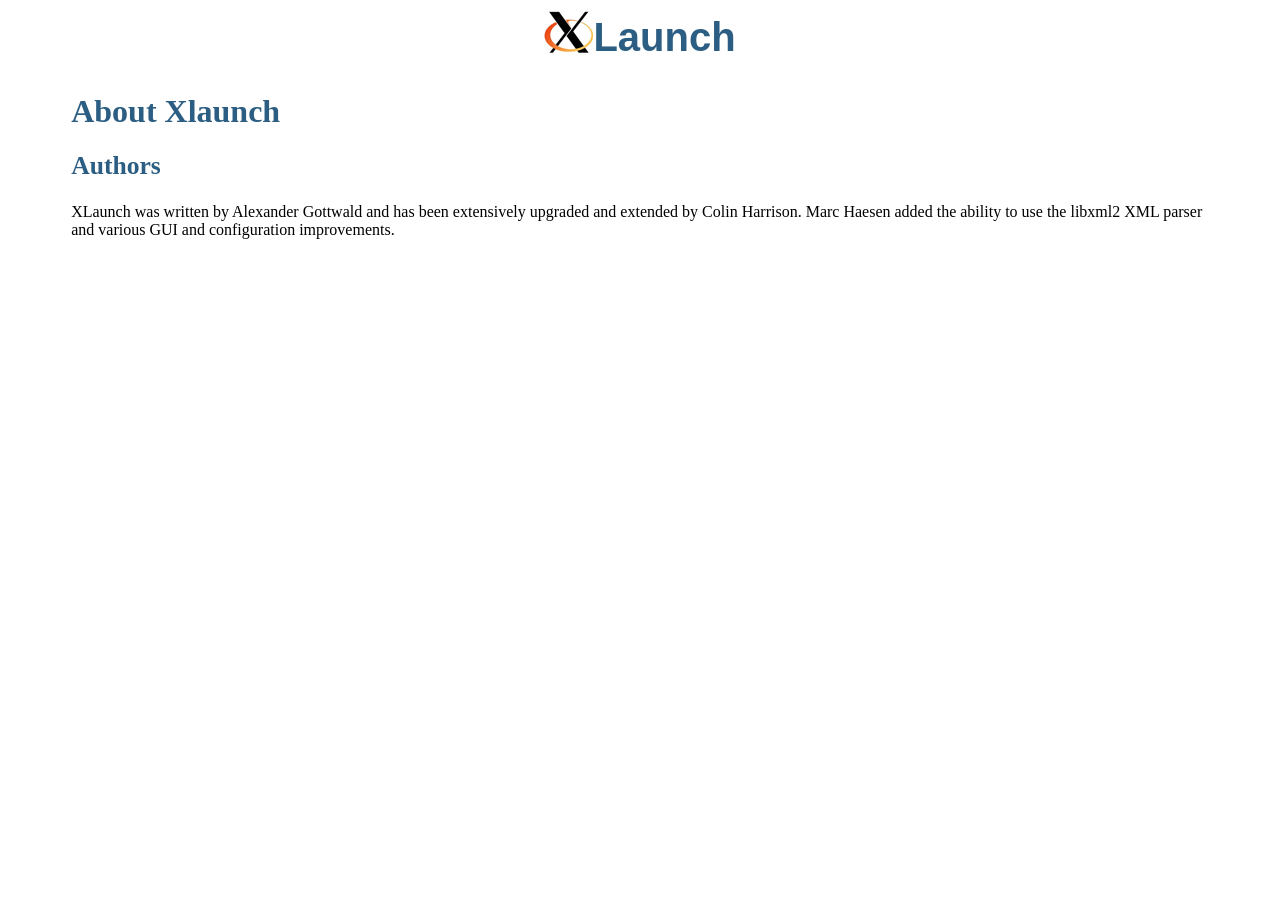
==== htmlhelp/IDH_AUTHORS.htm @ c66596d5 "Review and various updates to htmlhelp source - Genericize most mentions of "Xming" to "X server" - " ====
<!DOCTYPE HTML PUBLIC "-//W3C//DTD HTML 4.01//EN" "http://www.w3.org/TR/html4/strict.dtd">
<html>
<head>
<title>About xlaunch</title>
<link rel="stylesheet" type="text/css" charset="utf-8" media="all" href="common.css">
<link rel="stylesheet" type="text/css" charset="utf-8" media="screen" href="screen.css">
</head>
<body lang="en" dir="ltr">
<div id="logo"><a href="IDH_DISPLAY.htm"><img src="X2.bmp" title="XLaunch Display settings" alt="XLaunch Display settings"></a><span style="color:#2b5e82;vertical-align:super;font-family:Bitstream Vera Sans,sans-serif;font-weight:bold;font-size:30pt;">Launch</span></div>
<p style="clear: both;">
<div id="content" lang="en" dir="ltr">
<h1><a name="9"></a>About Xlaunch</h1>
<h2><a name="9"></a>Authors</h2>
XLaunch was written by Alexander Gottwald and has been extensively upgraded and extended by Colin Harrison.
Marc Haesen added the ability to use the libxml2 XML parser and various GUI and configuration improvements.
</div>
</body>
</html>
---- htmlhelp/common.css ----
/*  common.css - MoinMoin Default Styles

    Copyright (c) 2001, 2002, 2003 by J�rgen Hermann
*/

/* content styles */

html {
	background-color: white;
	color: black;
}

h2 {
	font-size: 1.6em;
}

h3 {
	font-size: 1.3em;
}

h4, h5, h6 {
	font-size: 1em;
}

li p {
	margin: .2em 0;
}

li.gap {
    margin-top: 8pt;
}

a img {
	border: 0;
}

img.drawing {
	border: 0;
}

dt {
	font-weight: bold;
}

pre {
	padding: .5em;
    white-space: pre-wrap;
}

#content {
    /* style for content generated by wiki markup */
}

.footnotes ul {
	padding: 0 2em;
	margin: 0 0 1em;
}

.footnotes li {
	list-style: none;
}

/* eye catchers */
.warning
{
    color: #000000;
    background-color: #EDD097;
    padding: 1pt;
}

.error
{
    color: #FF0000;
    background-color: #EDD097;
    padding: 1pt;
}

strong.highlight
{
    background-color: #FFAA00;
    padding: 1pt;
}
---- htmlhelp/screen.css ----
/*  screen.css - MoinMoin Default Styles

    Copyright (c) 2001, 2002, 2003 by J�rgen Hermann
*/

/* content styles */

#content {
	margin-top: 2em;
	margin-left: 5%;
	margin-right: 5%;
}

h1, h2, h3, h4, h5, h6 {
	color: #2b5e82;
}

a:link {
	background-color: inherit;
	color: #2b5e82;
}

a:visited {
	background-color: inherit;
	color: #000;
}

a.nonexistent, a.badinterwiki {
	background-color: inherit;
	color: #404040;
}

pre {
	border: 1px solid #CBCBCB;
	background-color: #FFF8ED;
	color: black;
}

hr {
	clear: both;
	border-style: none;
	background-color: #CBCBCB;
	color: #CBCBCB;
}

/* td {
	border: 1px solid #EEEEEE;
} */

.footnotes div {
	width: 5em;
	border-top: 1px solid #CBCBCB;
}

/* user interface styles */

#navtable a:visited {
	color: #2b5e82;
}

#navtable {
	clear: both;
	font-family: Bitstream Vera Sans, sans-serif;
	text-align: center;
	word-spacing: 4pt;
	background-color: #ffffff;
	font-size: 15pt;
	color: #3B80AE;
}

/* h1 {
	padding: .2em 1em;
} */

#title a {
	text-decoration: none;
	font-size: 20pt;
	font-family: Bitstream Vera Sans, sans-serif;
	font-weight: bold;
	text-decoration: none;
	color: #2b5e82;
}

#title {
	clear: left;
	float: left;
	display: inline;
}


#logo {
	text-align: center;
	display: block;
	top: 0;
	left: 0;
	right: 0;
	margin: 0 0;
}

*[dir="rtl"] #logo {
	float: right;
}

#username {
	position: absolute;
	top: 0;
	right: 0;
	margin: 1em .3em;
	text-align: right;
}

*[dir="rtl"] #username {
	float: left;
}

#navibar {
	clear: both;
}

*[dir="rtl"] #navibar {
	clear: right;
}

#pagetrail {
	clear: left;
}

*[dir="rtl"] #pagetrail {
	clear: right;
}

#navibar, #pagetrail, #iconbar {
	margin: .5em 0;
	padding: 0;
}

#navibar a, #pagetrail a {
	text-decoration: none;
}

#navibar li, #pagetrail li, #iconbar li {
	display: inline;
	padding: 0 2px;
	margin: 0;
}

#navibar li {
	border: 3px solid #CBCBCB;
	background-color: #E5E5E5;
	color: black;
	line-height: 2em;
}

#pagetrail li span {
	border: 1px solid #EEEECC;
	background-color: #FFFFDD;
	color: black;
}

#pagetrail li:before {
	content: "» ";
}

*[dir="rtl"] #pagetrail li:before {
	content: " «";
}

#pagetrail li:first-child:before {
	content: "";
}

#iconbar {
	clear: right;
	float: right;
	text-align: right;
	white-space: nowrap;
}

*[dir="rtl"] #iconbar {
	float: left;
	text-align: left;
}

#footer a:visited {
	color: #2b5e82;
}

#message, #footer {
	clear: both;
	border: 0px;
	background-color: #dedede;
	font-family: Bitstream Vera Sans, sans-serif;
	color: #2b5e82;
	margin: .5em 0;
	padding: .5em;
}

#footer p, #footer form {
	margin: 0;
}

#credits {
	float: right;
	text-align: right;
	max-width: 30%;
}

*[dir="rtl"] #credits {
	float: left;
	text-align: left;
}

#timings {
	padding: 0;
	font-size: 0.8em;
}

#timings li {
	display: inline;
	background-color: #E5E5E5;
	color: black;
}

#preview {
	border: 2px solid #CBCBCB;
	padding: .5em;
	background: url(../img/draft.png);
}

.recentchanges table {
	width: 100%;
}

#pageinfo td, .recentchanges td {
	padding: 0 .3em;
}

.rcdaybreak td {
	background-color: #CCCCFF;
	padding: .2em;
}

.rcicon1, .rcicon2 {
	text-align: center;
}

.rcpagelink {
	width: 33%;
}

.rctime {
	font-size: .9em;
	color: #4D4D4D;
}

.rceditor {
	color: green;
}

.rccomment {
	color: red;
	width: 66%;
}

.rcrss {
	float: right;
}

.recentchanges[dir="rtl"] .rcrss {
	float: left;
}

.diff {
        width:99%;
}

.diff-title {
	background-color: #C0C0C0;
}

.diff-added {
	background-color: #E0FFE0;
	vertical-align: sub;
}

.diff-removed {
	background-color: #FFFFE0;
	vertical-align: sub;
}

.diff-added span {
	background-color: #80FF80;
}

.diff-removed span {
	background-color: #FFFF80;
}

.searchresult dd span {
	font-weight: bold;
}
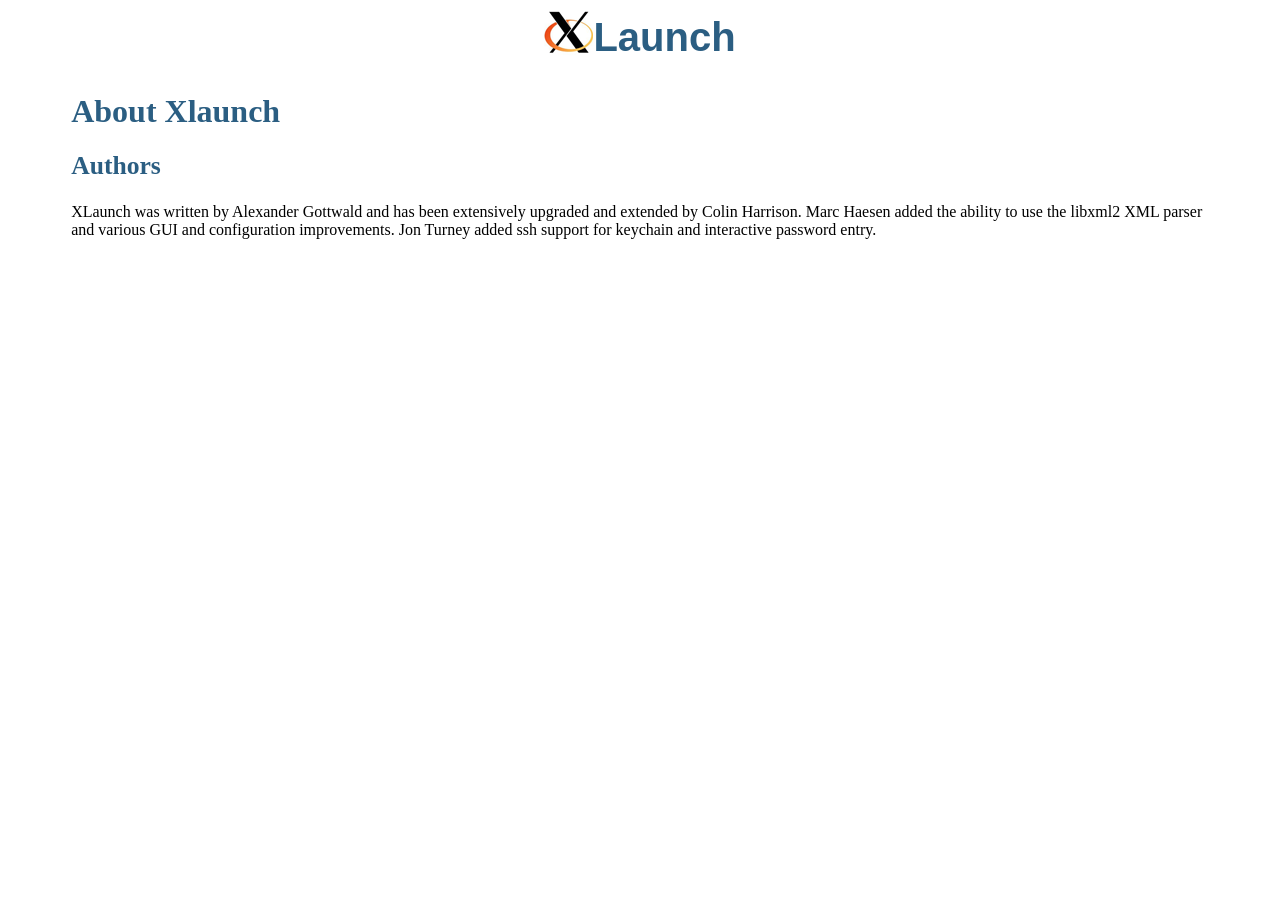
==== commit 8f4cfd84: "Add missing settings to htmlhelp and other documentation fixes Add documentation of settings missing" ====
--- a/htmlhelp/IDH_AUTHORS.htm
+++ b/htmlhelp/IDH_AUTHORS.htm
@@ -13,6 +13,7 @@
 <h2><a name="9"></a>Authors</h2>
 XLaunch was written by Alexander Gottwald and has been extensively upgraded and extended by Colin Harrison.
 Marc Haesen added the ability to use the libxml2 XML parser and various GUI and configuration improvements.
+Jon Turney added ssh support for keychain and interactive password entry.
 </div>
 </body>
 </html>
